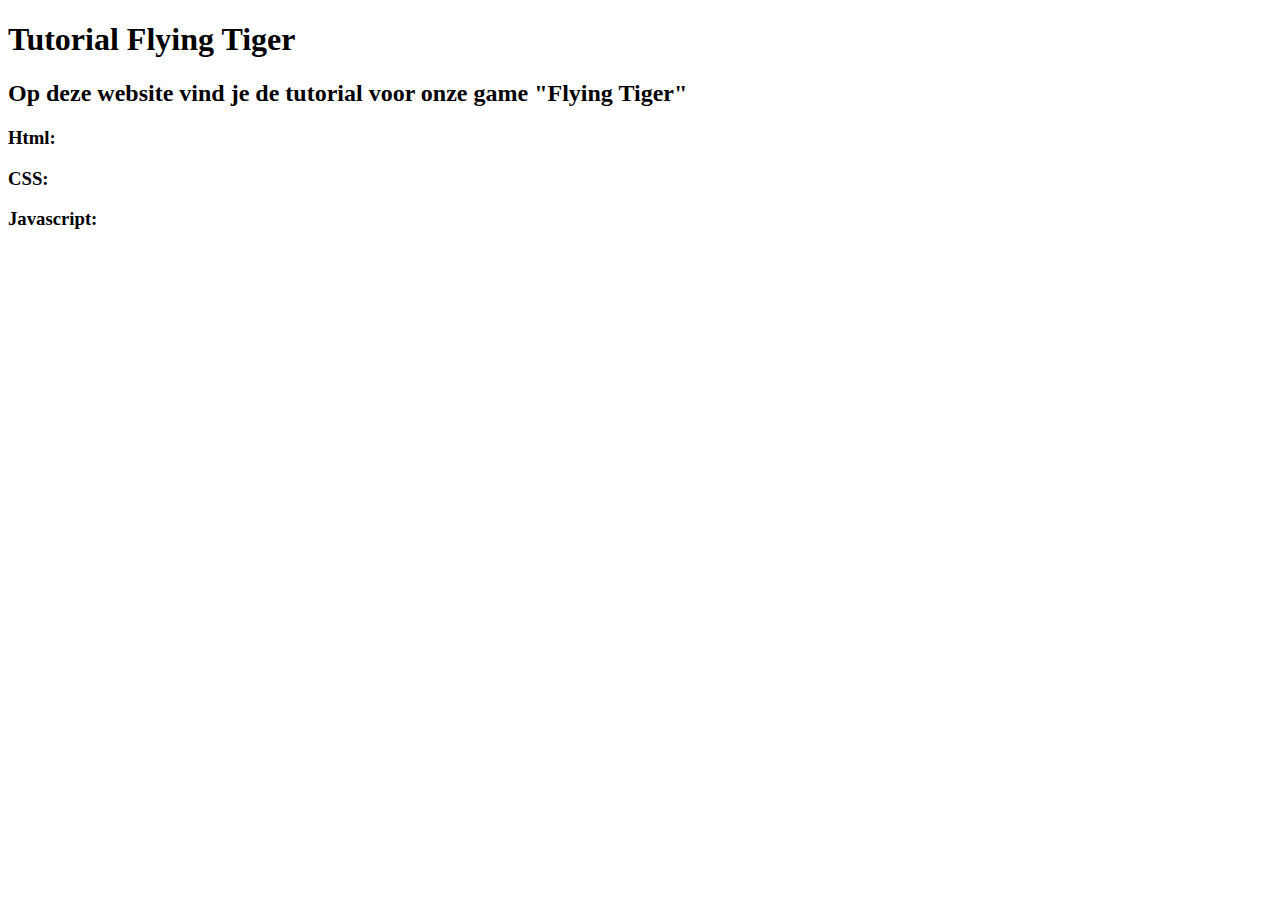
==== tutorial/index.html @ 8d19d87b "Tutorial website" ====
<!DOCTYPE html>
<html lang="en">

<head>
    <meta charset="UTF-8">
    <meta http-equiv="X-UA-Compatible" content="IE=edge">
    <meta name="viewport" content="width=device-width, initial-scale=1.0">
    <title>Tutorial Flying Tiger</title>
</head>

<body>
    <h1>Tutorial Flying Tiger</h1>
    <h2>Op deze website vind je de tutorial voor onze game "Flying Tiger"</h2>
    <h3>Html:</h3>
    <p></p>
    <h3>CSS:</h3>
    <h3>Javascript:</h3>
</body>

</html>
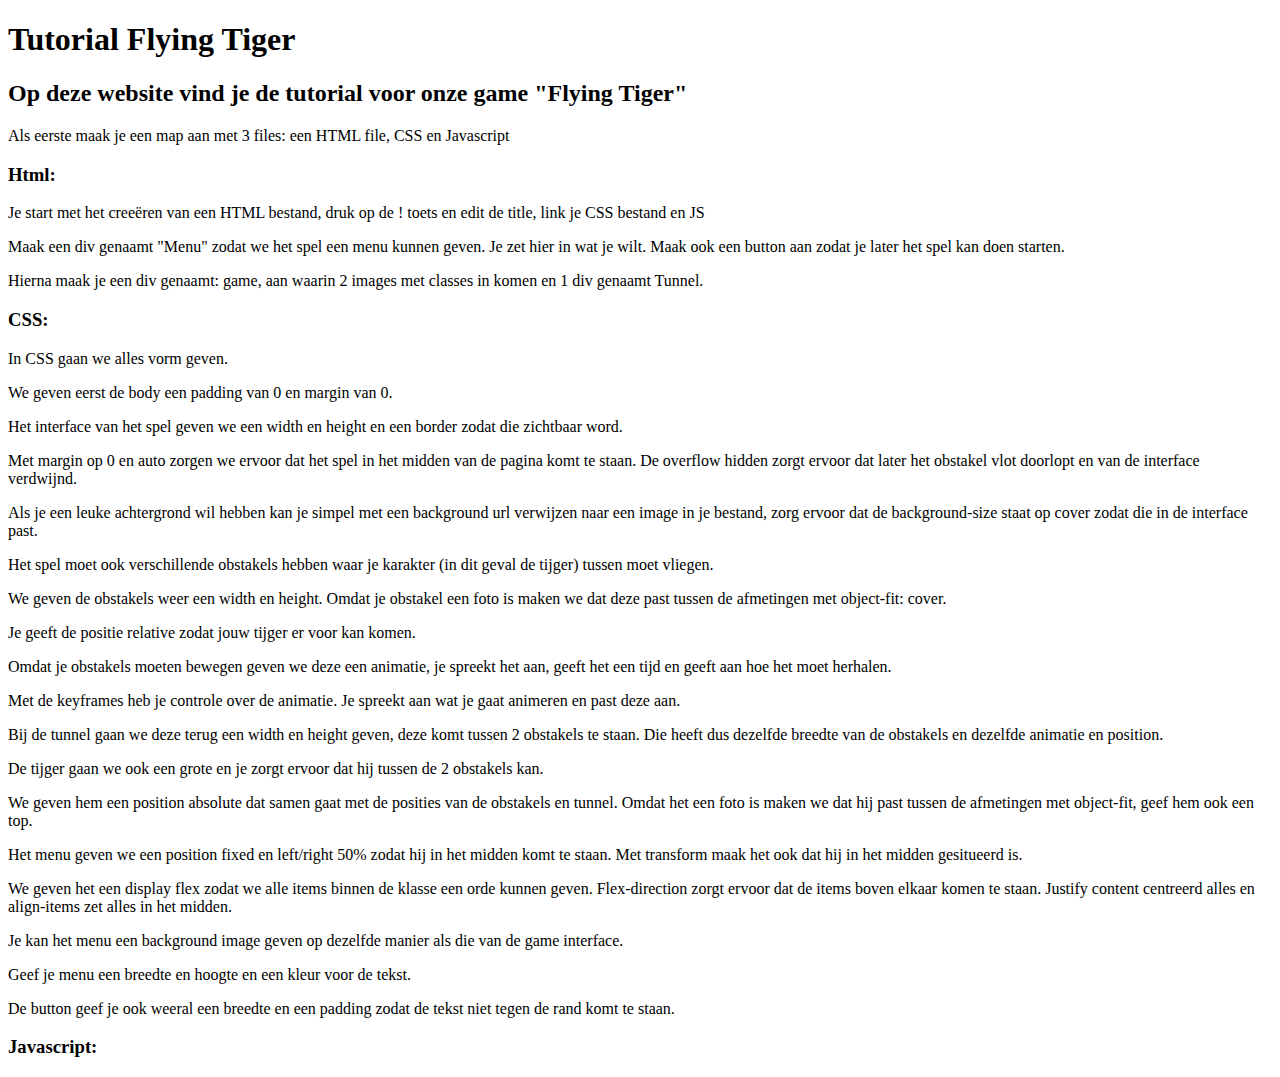
==== commit fbb26747: "tutorial" ====
--- a/tutorial/index.html
+++ b/tutorial/index.html
@@ -11,9 +11,52 @@
 <body>
     <h1>Tutorial Flying Tiger</h1>
     <h2>Op deze website vind je de tutorial voor onze game "Flying Tiger"</h2>
+    <p>Als eerste maak je een map aan met 3 files: een HTML file, CSS en Javascript</p>
+
     <h3>Html:</h3>
-    <p></p>
+    <p>Je start met het creeëren van een HTML bestand, druk op de ! toets en edit de title, link je CSS bestand en JS
+    </p>
+    <p>Maak een div genaamt "Menu" zodat we het spel een menu kunnen geven. Je zet hier in wat je wilt. Maak ook een
+        button aan zodat je later het spel kan doen starten.</p>
+    <p>Hierna maak je een div genaamt: game, aan waarin 2 images met classes in komen en 1 div genaamt Tunnel.</p>
+    <script async src="//jsfiddle.net/yakepp/vs0ekfy8/8/embed/html/dark/"></script>
+
     <h3>CSS:</h3>
+    <p>In CSS gaan we alles vorm geven.</p>
+    <p>We geven eerst de body een padding van 0 en margin van 0.</p>
+    <p> Het interface van het spel geven we een width en height en een border zodat die zichtbaar word.</p>
+    <p> Met margin op 0 en auto zorgen we ervoor dat het spel in het midden van de pagina komt te staan. De overflow
+        hidden zorgt ervoor dat later het obstakel vlot doorlopt en van de interface verdwijnd. </p>
+    <p>Als je een leuke
+        achtergrond wil hebben kan je simpel met een background url verwijzen naar een image in je bestand, zorg ervoor
+        dat de background-size staat op cover zodat die in de interface past.</p>
+    <script async src="//jsfiddle.net/yakepp/vs0ekfy8/9/embed/css/dark/"></script>
+
+    <p>Het spel moet ook verschillende obstakels hebben waar je karakter (in dit geval de tijger) tussen moet vliegen.</p>
+    <p>We geven de obstakels weer een width en height. Omdat je obstakel een foto is maken we dat deze past tussen de
+        afmetingen met object-fit: cover.</p>
+    <p>Je geeft de positie relative zodat jouw tijger er voor kan komen.</p>
+    <p>Omdat je obstakels moeten bewegen geven we deze een animatie, je spreekt het aan, geeft het een tijd en geeft aan
+        hoe het moet herhalen.</p>
+    <p>Met de keyframes heb je controle over de animatie. Je spreekt aan wat je gaat animeren en past deze aan.</p>
+    <script async src="//jsfiddle.net/yakepp/vs0ekfy8/16/embed/css/dark/"></script>
+    <p>Bij de tunnel gaan we deze terug een width en height geven, deze komt tussen 2 obstakels te staan. Die heeft dus
+        dezelfde breedte van de obstakels en dezelfde animatie en position.</p>
+        <script async src="//jsfiddle.net/yakepp/vs0ekfy8/17/embed/css/dark/"></script>
+    <p>De tijger gaan we ook een grote en je zorgt ervoor dat hij tussen de 2 obstakels kan.</p>
+    <p>We geven hem een position absolute dat samen gaat met de posities van de obstakels en tunnel. Omdat het een foto
+        is maken we dat hij past tussen de afmetingen met object-fit, geef hem ook een top.</p>
+        <script async src="//jsfiddle.net/yakepp/vs0ekfy8/13/embed/css/dark/"></script>
+    <p>Het menu geven we een position fixed en left/right 50% zodat hij in het midden komt te staan. Met transform maak
+        het ook dat hij in het midden gesitueerd is.</p>
+    <p>We geven het een display flex zodat we alle items binnen de klasse een orde kunnen geven. Flex-direction zorgt
+        ervoor dat de items boven elkaar komen te staan. Justify content centreerd alles en align-items zet alles in het
+        midden.</p>
+    <p>Je kan het menu een background image geven op dezelfde manier als die van de game interface.</p>
+    <p>Geef je menu een breedte en hoogte en een kleur voor de tekst.</p>
+    <p>De button geef je ook weeral een breedte en een padding zodat de tekst niet tegen de rand komt te staan.</p>
+    <script async src="//jsfiddle.net/yakepp/vs0ekfy8/14/embed/css/dark/"></script>
+
     <h3>Javascript:</h3>
 </body>
 
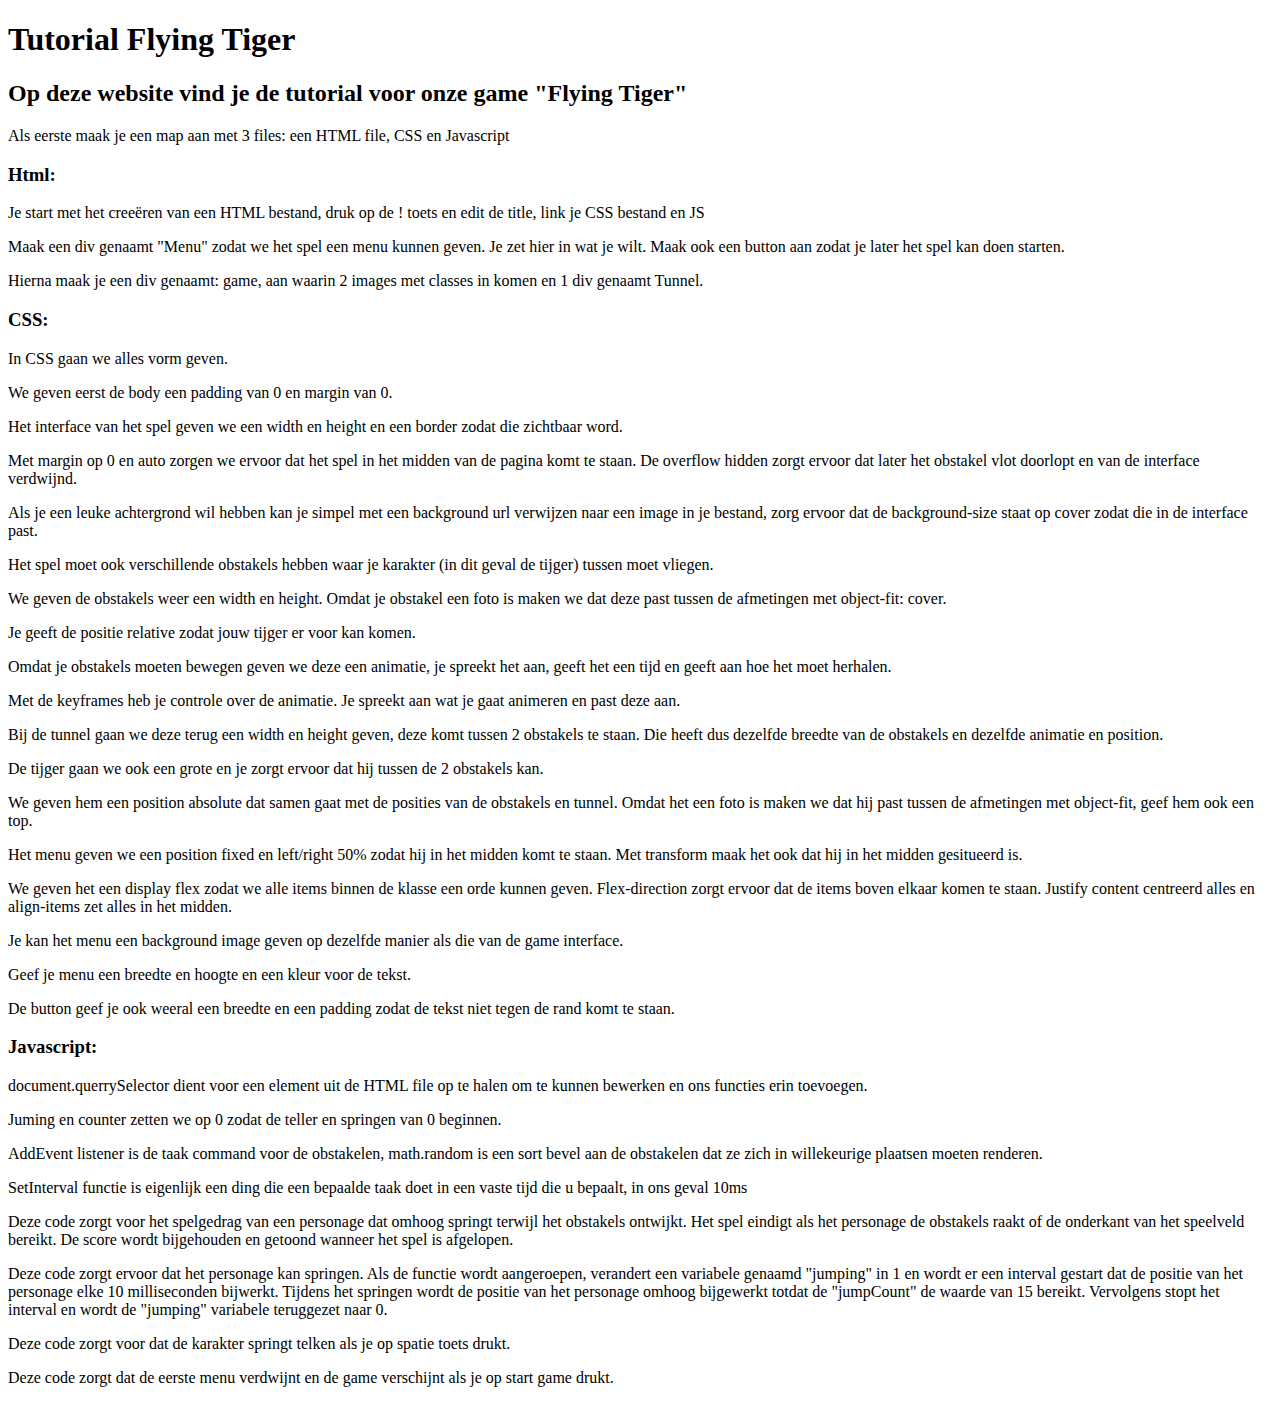
==== commit d3c640c7: "javascript description" ====
--- a/tutorial/index.html
+++ b/tutorial/index.html
@@ -58,6 +58,19 @@
     <script async src="//jsfiddle.net/yakepp/vs0ekfy8/14/embed/css/dark/"></script>
 
     <h3>Javascript:</h3>
+    <p>document.querrySelector dient voor een element uit de HTML file op te halen om te kunnen bewerken en ons functies erin toevoegen.</p>
+    <p>Juming en counter zetten we op 0 zodat de teller en springen van 0 beginnen.</p>
+    <p>AddEvent listener is de taak command voor de obstakelen, math.random is een sort bevel aan de obstakelen dat ze zich in willekeurige plaatsen moeten renderen.</p>
+    <script async src="//jsfiddle.net/karim_ma7/Lvf2oda5/2/embed/js/dark/"></script>
+    <p>SetInterval functie is eigenlijk een ding die een bepaalde taak doet in een vaste tijd die u bepaalt, in ons geval 10ms</p>
+    <p>Deze code zorgt voor het spelgedrag van een personage dat omhoog springt terwijl het obstakels ontwijkt. Het spel eindigt als het personage de obstakels raakt of de onderkant van het speelveld bereikt. De score wordt bijgehouden en getoond wanneer het spel is afgelopen.</p>
+    <script async src="//jsfiddle.net/karim_ma7/Lvf2oda5/3/embed/js/dark/"></script>
+    <p>Deze code zorgt ervoor dat het personage kan springen. Als de functie wordt aangeroepen, verandert een variabele genaamd "jumping" in 1 en wordt er een interval gestart dat de positie van het personage elke 10 milliseconden bijwerkt. Tijdens het springen wordt de positie van het personage omhoog bijgewerkt totdat de "jumpCount" de waarde van 15 bereikt. Vervolgens stopt het interval en wordt de "jumping" variabele teruggezet naar 0.</p>
+    <script async src="//jsfiddle.net/karim_ma7/Lvf2oda5/4/embed/js/dark/"></script>
+    <p>Deze code zorgt voor dat de karakter springt telken als je op spatie toets drukt.</p>
+    <script async src="//jsfiddle.net/karim_ma7/Lvf2oda5/8/embed/js/dark/"></script>    
+    <p>Deze code zorgt dat de eerste menu verdwijnt en de game verschijnt als je op start game drukt.</p>
+    <script async src="//jsfiddle.net/karim_ma7/Lvf2oda5/6/embed/js/dark/"></script>
 </body>
 
 </html>